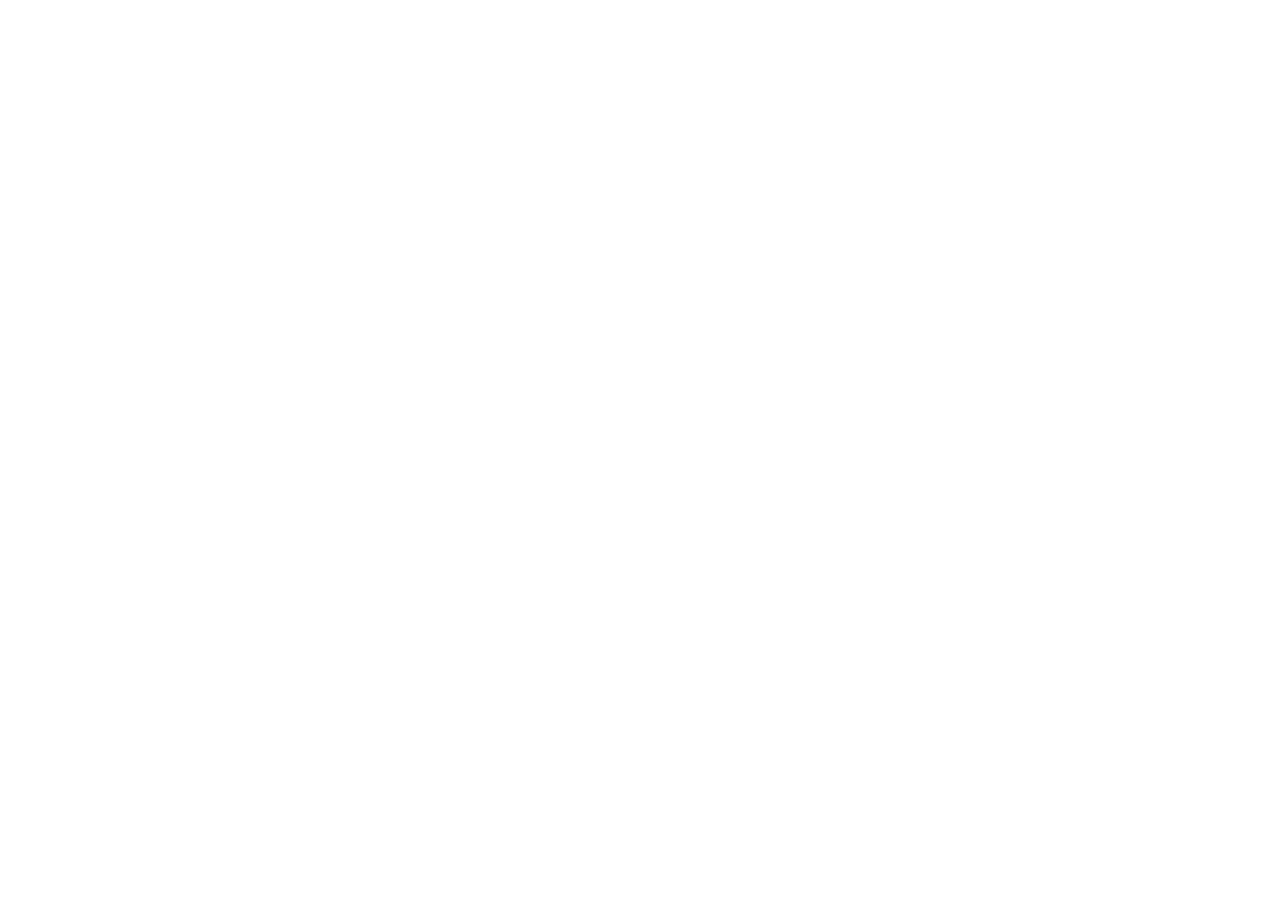
==== contact.html @ 7ae09731 "First commit" ====
<!DOCTYPE html>
<html lang="en">
<head>
    <meta charset="UTF-8">
    <meta http-equiv="X-UA-Compatible" content="IE=edge">
    <meta name="viewport" content="width=device-width, initial-scale=1.0">
    <title>Contact</title>
</head>
<body>
    
</body>
</html>
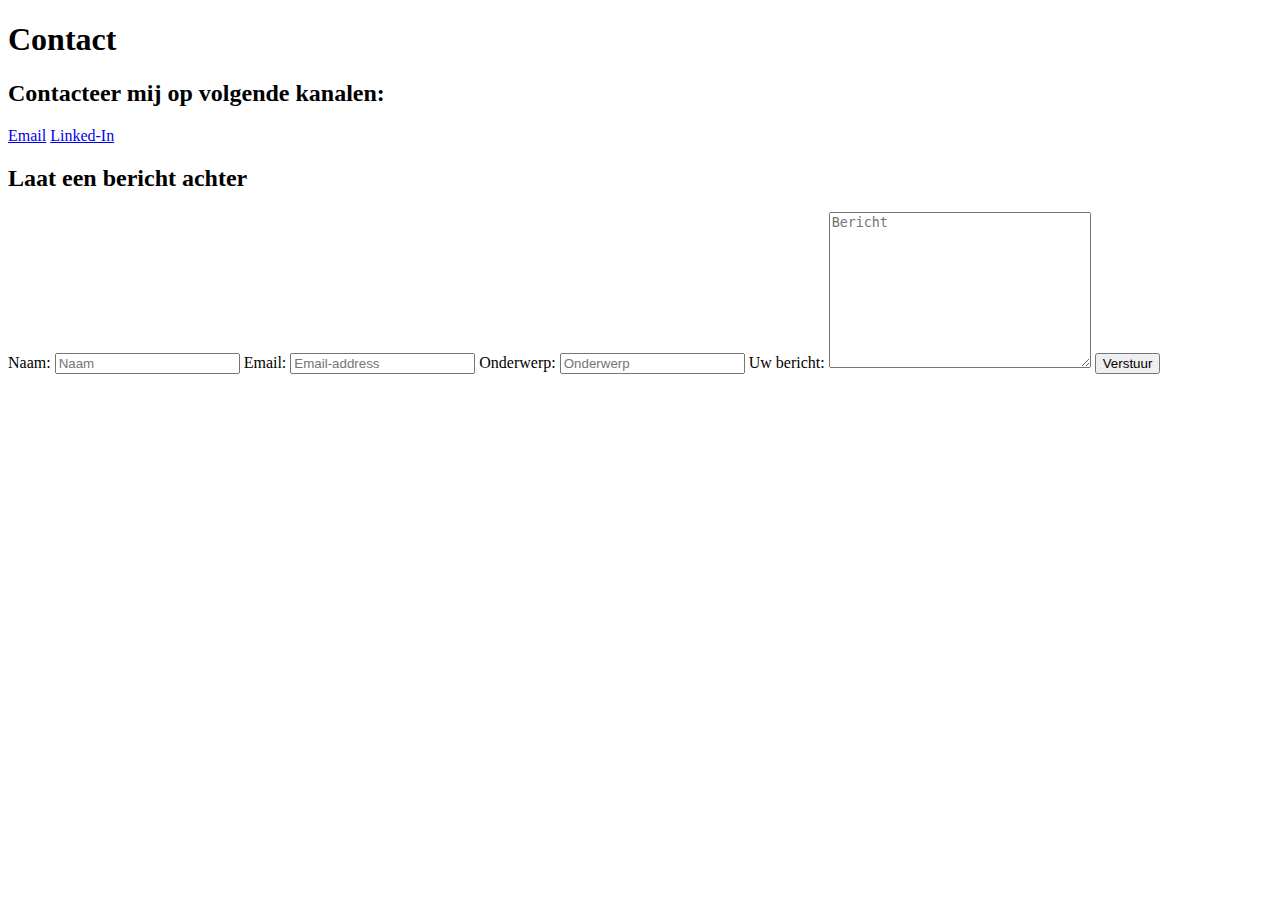
==== commit c08e9488: "contact hmtl af" ====
--- a/contact.html
+++ b/contact.html
@@ -7,6 +7,26 @@
     <title>Contact</title>
 </head>
 <body>
-    
+    <h1>Contact</h1>
+    <h2>Contacteer mij op volgende kanalen:</h2>
+    <a href="verbeeckemiel@gmail.com">Email</a>
+    <a href="https://www.linkedin.com/in/emiel-verbeeck-091521226">Linked-In</a>
+    <h2>Laat een bericht achter</h2>
+    <form action="">
+        <label for="naam">Naam:</label>
+        <input type="text" id="naam" placeholder="Naam">
+
+        <label for="email">Email:</label>
+        <input type="email" id="email"placeholder="Email-address">
+
+        <label for="onderwerp">Onderwerp:</label>
+        <input type="text" id="onderwerp" placeholder="Onderwerp">
+
+        <label for="bericht">Uw bericht:</label>
+        <textarea name="bericht" id="bericht" cols="30" rows="10" placeholder="Bericht"></textarea>
+
+        <input type="submit" value="Verstuur">
+
+    </form>
 </body>
 </html>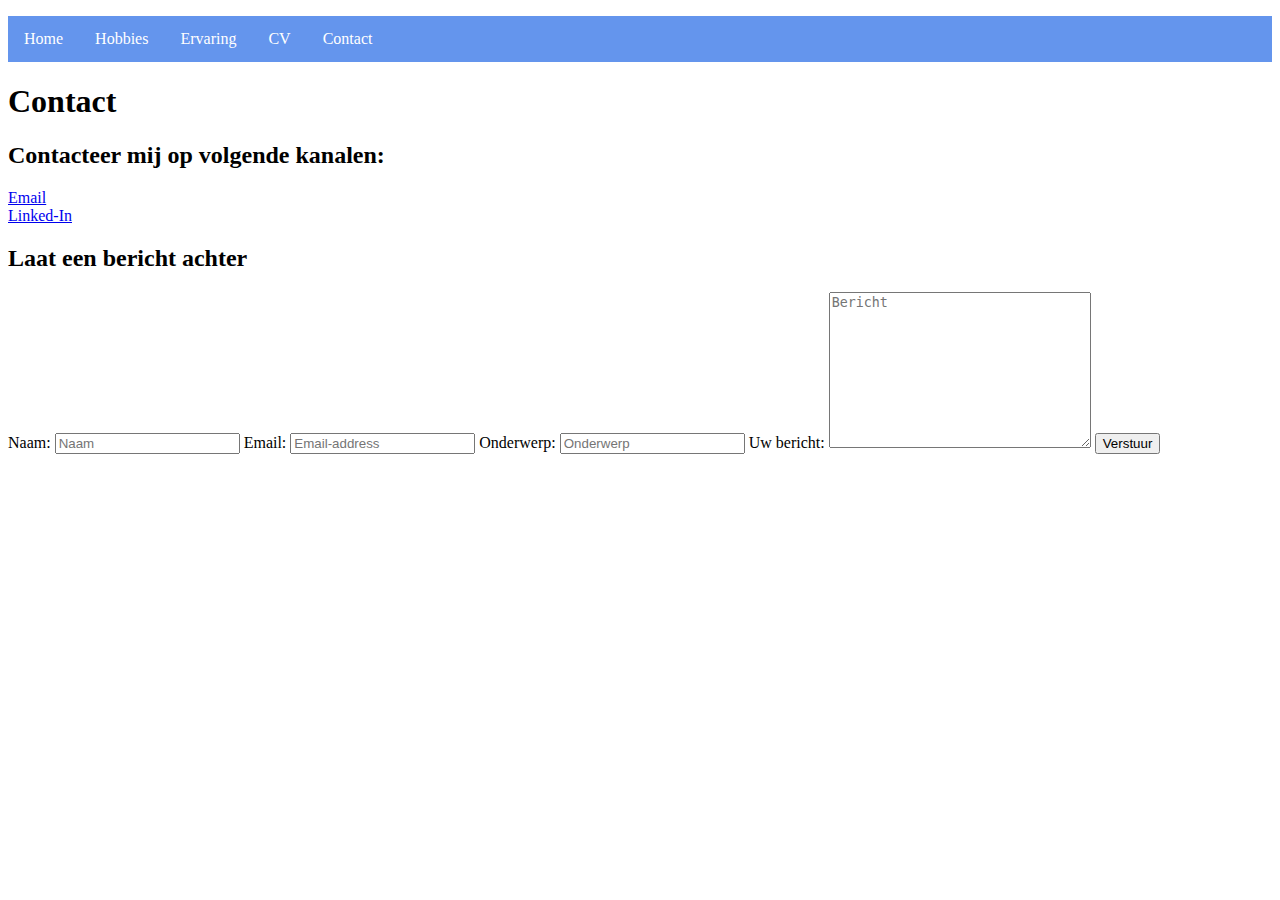
==== commit 44715ff8: "Alle html af, css begonnen" ====
--- a/contact.html
+++ b/contact.html
@@ -4,9 +4,20 @@
     <meta charset="UTF-8">
     <meta http-equiv="X-UA-Compatible" content="IE=edge">
     <meta name="viewport" content="width=device-width, initial-scale=1.0">
+    <link rel="stylesheet" href="css/contact.css">
+    <link rel="stylesheet" href="css/global.css">
     <title>Contact</title>
 </head>
 <body>
+    <nav>
+        <ul class="nav">
+            <li><a href="index.html" class="nav">Home</a></li>
+            <li><a href="hobby.html"class="nav">Hobbies</a></li>
+            <li><a href="ervaring.html"class="nav">Ervaring</a></li>
+            <li><a href="cv.html"class="nav">CV</a></li>
+            <li><a href="contact.html"class="nav">Contact</a></li>
+        </ul> 
+    </nav>
     <h1>Contact</h1>
     <h2>Contacteer mij op volgende kanalen:</h2>
     <a href="verbeeckemiel@gmail.com">Email</a>
--- a/css/global.css
+++ b/css/global.css
@@ -0,0 +1,28 @@
+ul.nav {
+  list-style-type: none;
+  margin: 2px;
+  padding: 0;
+  overflow: hidden;
+  background-color: cornflowerblue;
+}
+
+li .nav {
+  float: left;
+}
+
+li a {
+  display: block;
+  color: white;
+  text-align: center;
+  padding: 14px 16px;
+  text-decoration: none;
+}
+
+/* Change the link color to #111 (black) on hover */
+li a:hover {
+  background-color: #111;
+}
+
+a {
+    display: block;
+}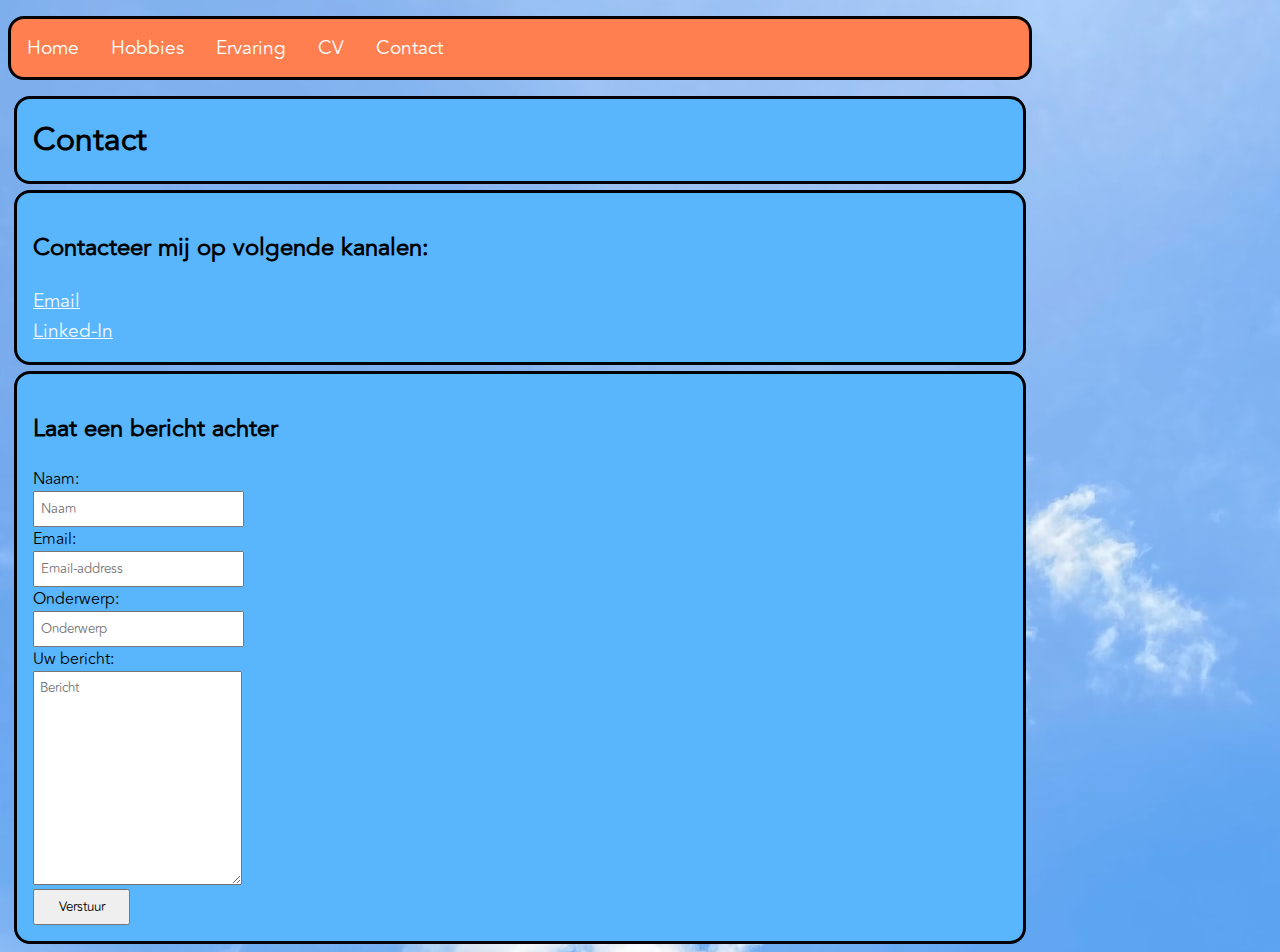
==== commit 45e95aae: "css af" ====
--- a/contact.html
+++ b/contact.html
@@ -19,25 +19,29 @@
         </ul> 
     </nav>
     <h1>Contact</h1>
-    <h2>Contacteer mij op volgende kanalen:</h2>
-    <a href="verbeeckemiel@gmail.com">Email</a>
-    <a href="https://www.linkedin.com/in/emiel-verbeeck-091521226">Linked-In</a>
+    <div class="wrapper">
+        <h2>Contacteer mij op volgende kanalen:</h2>
+        <a href="verbeeckemiel@gmail.com">Email</a>
+        <a href="https://www.linkedin.com/in/emiel-verbeeck-091521226">Linked-In</a>
+    </div>
+    <div class="wrapper">
     <h2>Laat een bericht achter</h2>
-    <form action="">
-        <label for="naam">Naam:</label>
-        <input type="text" id="naam" placeholder="Naam">
+        <form action="">
+            <label for="naam">Naam:</label>
+            <input type="text" id="naam" placeholder="Naam">
 
-        <label for="email">Email:</label>
-        <input type="email" id="email"placeholder="Email-address">
+            <label for="email">Email:</label>
+            <input type="email" id="email"placeholder="Email-address">
 
-        <label for="onderwerp">Onderwerp:</label>
-        <input type="text" id="onderwerp" placeholder="Onderwerp">
+            <label for="onderwerp">Onderwerp:</label>
+            <input type="text" id="onderwerp" placeholder="Onderwerp">
 
-        <label for="bericht">Uw bericht:</label>
-        <textarea name="bericht" id="bericht" cols="30" rows="10" placeholder="Bericht"></textarea>
+            <label for="bericht">Uw bericht:</label><br>
+            <textarea name="bericht" id="bericht" cols="30" rows="10" placeholder="Bericht"></textarea>
 
-        <input type="submit" value="Verstuur">
+            <input class="submit" type="submit" value="Verstuur">
 
-    </form>
+        </form>
+    </div>
 </body>
 </html>--- a/css/contact.css
+++ b/css/contact.css
@@ -0,0 +1,28 @@
+body{
+    background-image: url(../picture/jose-mizrahi-vxsUdVoAlUA-unsplash.jpg);
+}
+
+
+h1, .wrapper{
+    display:block;
+    background-color: rgb(89, 182, 253);
+    border-style: solid;
+    border-color:black;
+    border-radius: 1rem;
+    padding: 1rem;
+    margin: 6px;
+}
+a{
+    font-size:larger;
+    color:aliceblue;
+}
+input, textarea{
+    display:block;
+    padding:6px;
+    width:20%;
+}
+.submit{
+    padding:6px;
+    margin-top:4px;
+    width:10%;
+}--- a/css/global.css
+++ b/css/global.css
@@ -1,9 +1,24 @@
+@font-face {
+font-family: "avenir";
+src: url(../font/Avenir\ Book.ttf);
+}
+*{
+    font-family: 'avenir', Arial, sans-serif;
+}
+
+body{
+    width:80%;
+}
+
 ul.nav {
   list-style-type: none;
   margin: 2px;
   padding: 0;
   overflow: hidden;
-  background-color: cornflowerblue;
+  background-color: coral;
+    border-style: solid;
+    border-color:black;
+    border-radius: 1rem;
 }
 
 li .nav {
@@ -25,4 +40,8 @@
 
 a {
     display: block;
+}
+img{
+    max-width: 100%;
+    height: auto;
 }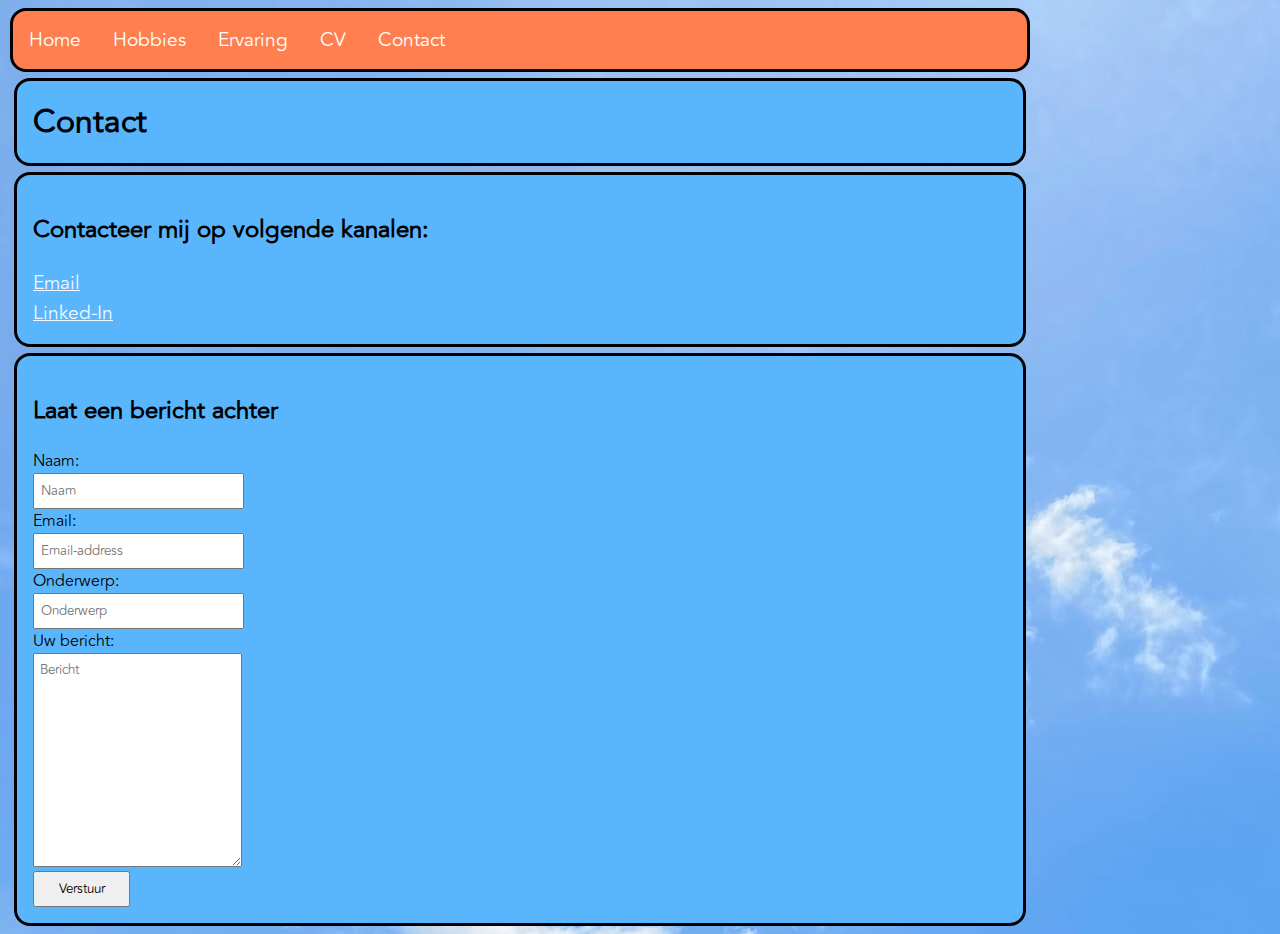
==== commit c7079569: "metatags, favicon, checks" ====
--- a/contact.html
+++ b/contact.html
@@ -1,21 +1,23 @@
 <!DOCTYPE html>
-<html lang="en">
+<html lang="nl">
 <head>
+    <meta name=author content="Emiel Verbeeck">
     <meta charset="UTF-8">
     <meta http-equiv="X-UA-Compatible" content="IE=edge">
     <meta name="viewport" content="width=device-width, initial-scale=1.0">
     <link rel="stylesheet" href="css/contact.css">
     <link rel="stylesheet" href="css/global.css">
+    <link rel="icon" href="icon/favicon.ico" type="image/gif" sizes="16x16"> 
     <title>Contact</title>
 </head>
 <body>
     <nav>
         <ul class="nav">
             <li><a href="index.html" class="nav">Home</a></li>
-            <li><a href="hobby.html"class="nav">Hobbies</a></li>
-            <li><a href="ervaring.html"class="nav">Ervaring</a></li>
-            <li><a href="cv.html"class="nav">CV</a></li>
-            <li><a href="contact.html"class="nav">Contact</a></li>
+            <li><a href="hobby.html" class="nav">Hobbies</a></li>
+            <li><a href="ervaring.html" class="nav">Ervaring</a></li>
+            <li><a href="cv.html" class="nav">CV</a></li>
+            <li><a href="contact.html" class="nav">Contact</a></li>
         </ul> 
     </nav>
     <h1>Contact</h1>
@@ -31,7 +33,7 @@
             <input type="text" id="naam" placeholder="Naam">
 
             <label for="email">Email:</label>
-            <input type="email" id="email"placeholder="Email-address">
+            <input type="email" id="email" placeholder="Email-address">
 
             <label for="onderwerp">Onderwerp:</label>
             <input type="text" id="onderwerp" placeholder="Onderwerp">
--- a/css/global.css
+++ b/css/global.css
@@ -11,11 +11,11 @@
 }
 
 ul.nav {
-  list-style-type: none;
-  margin: 2px;
-  padding: 0;
-  overflow: hidden;
-  background-color: coral;
+    list-style-type: none;
+    margin: 2px;
+    padding: 0;
+    overflow: hidden;
+    background-color: coral;
     border-style: solid;
     border-color:black;
     border-radius: 1rem;
